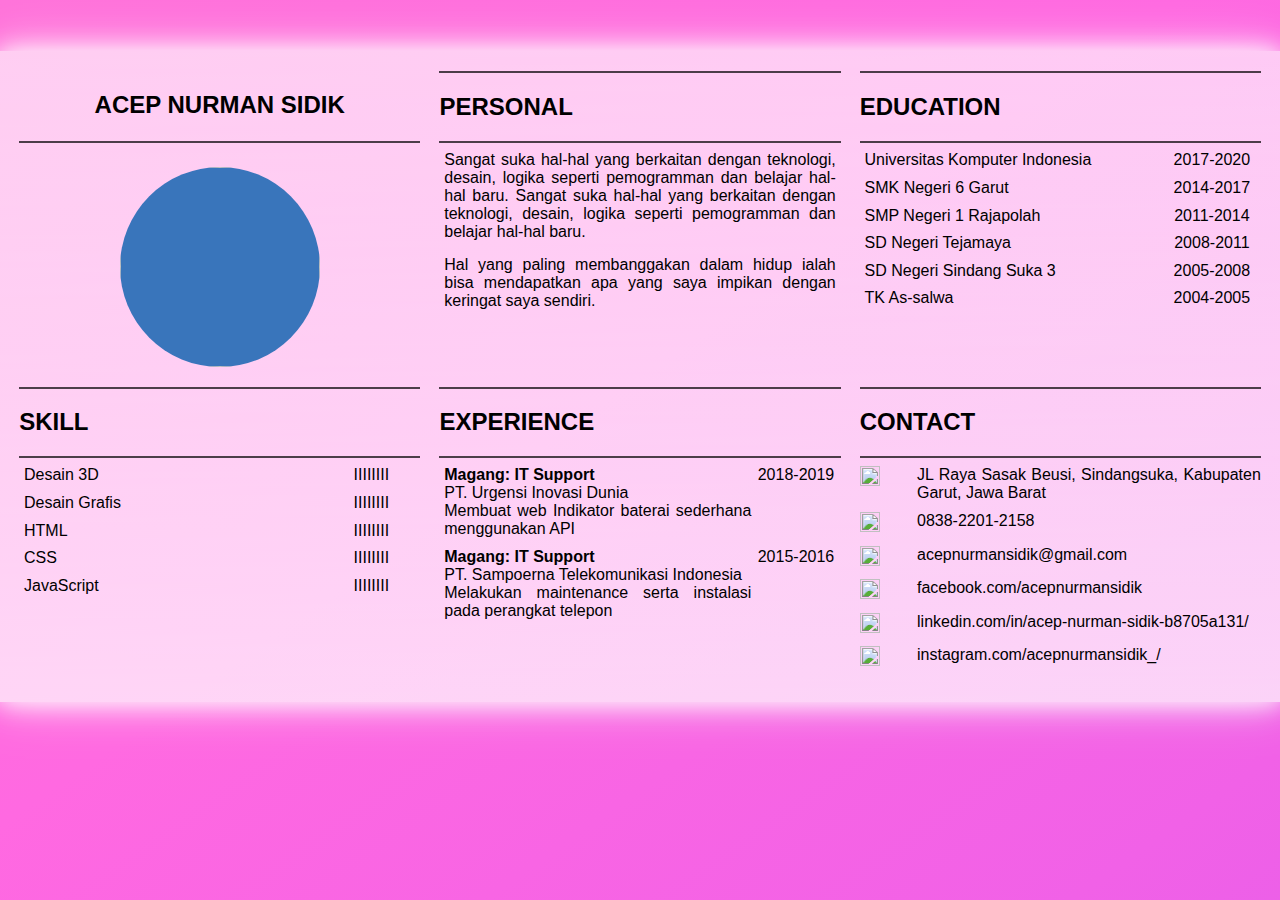
==== HTML/indexCV.html @ 0606fff9 "edit & move file indexCV.html" ====
<!DOCTYPE html>
<html lang="en">
<head>
    <meta charset="UTF-8">
    <meta http-equiv="X-UA-Compatible" content="IE=edge">
    <meta name="viewport" content="width=device-width, initial-scale=1.0">
    <link rel="stylesheet" href="../CSS/indexCV/main.css">
    <title>Curriculum Vitae</title>
</head>
<body>

    <div class="container">
        <section class="profile">
            <div class="title-dsc">
                <h2>ACEP NURMAN SIDIK</h2>
            </div>

            <figure class="description">
                <img src="../IMG/No-BG.png" class="img1">
            </figure>
        </section>

        <section class="personal">
            <div class="title-dsc">
                <h2>PERSONAL</h2>
            </div>

            <div class="description">
                <div class="text desc">
                    Sangat suka hal-hal yang berkaitan dengan teknologi, desain, logika seperti pemogramman dan belajar hal-hal baru. Sangat suka hal-hal yang berkaitan dengan teknologi, desain, logika seperti pemogramman dan belajar hal-hal baru.
                </div>

                <div class="text desc">
                    Hal yang paling membanggakan dalam hidup ialah bisa mendapatkan apa yang saya impikan dengan keringat saya sendiri.
                </div>
            </div>
        </section>

        <section class="education">
            <div class="title-dsc">
                <h2>EDUCATION</h2>
            </div>
                

            <div class="description">
                <div class="sub-description">
                    <div class="text desc">Universitas Komputer Indonesia</div>
                    <div class="text info">2017-2020</div>
                </div>

                <div class="sub-description">
                    <div class="text desc">SMK Negeri 6 Garut</div>
                    <div class="text info">2014-2017</div>
                </div>

                <div class="sub-description">
                    <div class="text desc">SMP Negeri 1 Rajapolah</div>
                    <div class="text info">2011-2014</div>
                </div>

                <div class="sub-description">
                    <div class="text desc">SD Negeri Tejamaya</div>
                    <div class="text info">2008-2011</div>
                </div>

                <div class="sub-description">
                    <div class="text desc">SD Negeri Sindang Suka 3</div>
                    <div class="text info">2005-2008</div>
                </div>

                <div class="sub-description">
                    <div class="text desc">TK As-salwa</div>
                    <div class="text info">2004-2005</div>
                </div>
            </div>
        </section>

        <section class="skill">
            <div class="title-dsc">
                <h2>SKILL</h2>
            </div>
                

            <div class="description">
                <div class="sub-description">
                    <div class="text desc">Desain 3D</div>
                    <div class="text info">IIIIIIII</div>
                </div>

                <div class="sub-description">
                    <div class="text desc">Desain Grafis</div>
                    <div class="text info">IIIIIIII</div>
                </div>

                <div class="sub-description">
                    <div class="text desc">HTML</div>
                    <div class="text info">IIIIIIII</div>
                </div>

                <div class="sub-description">
                    <div class="text desc">CSS</div>
                    <div class="text info">IIIIIIII</div>
                </div>

                <div class="sub-description">
                    <div class="text desc">JavaScript</div>
                    <div class="text info">IIIIIIII</div>
                </div>

                <!-- <div class="sub-description">
                    <div class="text desc">HTML</div>
                    <div class="text info">IIIIIIII</div>
                </div>

                <div class="sub-description">
                    <div class="text desc">CSS</div>
                    <div class="text info">IIIIIIII</div>
                </div>

                <div class="sub-description">
                    <div class="text desc">JavaScript</div>
                    <div class="text info">IIIIIIII</div>
                </div> -->
            </div>
        </section>

        <section class="experience">
            <div class="title-dsc">
                <h2>EXPERIENCE</h2>
            </div>
            
            <div class="description">
                <div class="sub-description">
                    <div class="info-description">
                        <div class="text desc">Magang: IT Support</div>
                        <div class="text desc">PT. Urgensi Inovasi Dunia</div>
                        <div class="text desc">Membuat web Indikator baterai sederhana menggunakan API</div>
                    </div>

                    <div class="info-year">
                        <div class="text info">2018-2019</div>
                    </div>
                </div>

                <div class="sub-description">
                    <div class="info-description">
                        <div class="text desc">Magang: IT Support</div>
                        <div class="text desc">PT. Sampoerna Telekomunikasi Indonesia</div>
                        <div class="text desc">Melakukan maintenance serta instalasi pada perangkat telepon</div>
                    </div>
    
                    <div class="info-year">
                        <div class="text info">2015-2016</div>
                    </div>
                </div>

                <!-- <div class="sub-description">
                    <div class="info-description">
                        <div class="text desc">Magang: IT Support</div>
                        <div class="text desc">PT. Sampoerna Telekomunikasi Indonesia</div>
                        <div class="text desc">Melakukan maintenance serta instalasi pada perangkat telepon</div>
                    </div>
    
                    <div class="info-year">
                        <div class="text info">2015-2016</div>
                    </div>
                </div> -->

                <!-- <div class="sub-description">
                    <div class="info-description">
                        <div class="text desc">Magang: IT Support</div>
                        <div class="text desc">PT. Sampoerna Telekomunikasi Indonesia</div>
                        <div class="text desc">Melakukan maintenance serta instalasi pada perangkat telepon</div>
                    </div>
    
                    <div class="info-year">
                        <div class="text info">2015-2016</div>
                    </div>
                </div> -->
        </section>

        <section class="contact">
            <div class="title-dsc">
                <h2>CONTACT</h2>
            </div>

            <div class="description">
                <div class="sub-description">
                    <div class="text info"><img src="../IMG/Icons/map.png" alt=""></div>
                    <div class="text desc"><a href="https://www.google.com/maps/place/Seni+Kaca/@-7.0444074,107.9873234,19.25z/data=!4m5!3m4!1s0x2e68ca4e3116d9db:0xec73d5e312290944!8m2!3d-7.0444472!4d107.9877417?hl=id">JL Raya Sasak Beusi, Sindangsuka, Kabupaten Garut, Jawa Barat</a></div>
                </div>

                <div class="sub-description">
                    <div class="text info"><img src="../IMG/Icons/phone-call.png" alt=""></i></div>
                    <div class="text desc">0838-2201-2158</div>
                </div>

                <div class="sub-description">
                    <div class="text info"><img src="../IMG/Icons/letter.png" alt=""></i></div>
                    <div class="text desc">acepnurmansidik@gmail.com</div>
                </div>

                <div class="sub-description">
                    <div class="text info"><img src="../IMG/Icons/facebook.png" alt=""></div>
                    <div class="text desc"><a href="https://web.facebook.com/acepnurmansidik">facebook.com/acepnurmansidik</a></div>
                </div>

                <div class="sub-description">
                    <div class="text info"><img src="../IMG/Icons/linkedin.png" alt=""></div>
                    <div class="text desc"><a href="https://www.linkedin.com/in/acep-nurman-sidik-b8705a131/">linkedin.com/in/acep-nurman-sidik-b8705a131/</a></div>
                </div>

                <div class="sub-description">
                    <div class="text info"><img src="../IMG/Icons/instagram.png" alt=""></div>
                    <div class="text desc"><a href="https://www.instagram.com/acepnurmansidik_/">instagram.com/acepnurmansidik_/</a></div>
                </div>
                
                <div class="sub-description">
                        <div class="text info"><img src="../IMG/Icons/github.png" alt=""></div>
                        <div class="text desc"><a href="https://github.com/acepnurmansidik">github.com/acepnurmansidik</a></div>
                    </div>
                </div>
        </section>
    </div>

    <script src="script.js"></script>
    
</body>
</html>
---- CSS/indexCV/main.css ----
@keyframes changecolors {
  0% {
    background-position: 0 50%;
  }
  50% {
    background-position: 100% 50%;
  }
  100% {
    background-position: 0 50%;
  }
}
body {
  padding: 0;
  margin: 0;
  font-family: Arial, Helvetica, sans-serif;
  background-image: linear-gradient(145deg, #ff73da 0, #ff69e1 12.5%, #f161e7 25%, #d959ed 37.5%, #bc53f2 50%, #984ff7 62.5%, #6a4ffc 75%, #0051ff 87.5%, #0053ff 100%);
  background-size: 400% 400%;
  background-repeat: no-repeat;
  animation: changecolors 20s ease-in-out infinite;
}
body ::-webkit-scrollbar {
  width: 0.4em;
}
body ::-webkit-scrollbar-thumb {
  background: rgba(255, 255, 255, 0.6);
  border-radius: 10px;
}
body ::-webkit-scrollbar-track {
  background: transparent;
}

.contact .info {
  flex: 0.5;
  order: 1;
  text-align: center;
}
.contact .desc {
  flex: 3;
  order: 2;
}
.contact a {
  text-decoration: none;
  color: black;
}
.contact img {
  height: 20px;
  width: 20px;
}

.container {
  display: grid;
  grid-template-columns: repeat(auto-fit, minmax(400px, 1fr));
  grid-template-rows: repeat(auto-fit, 1.2fr);
  place-items: stretch;
  place-content: stretch;
  gap: 1.2em;
  box-sizing: border-box;
  margin: calc(5vh + .5%) 0 calc(5vh + .5%) 0;
  padding: 20px 1.2em 20px 1.2em;
  background: linear-gradient(0deg, rgba(255, 255, 255, 0.6), rgba(255, 255, 255, 0.3)), linear-gradient(180deg, rgba(255, 255, 255, 0.5), rgba(255, 255, 255, 0.3));
  box-shadow: 0px 0px 50px rgba(255, 255, 255, 0.5), 0px 0px 30px rgba(255, 255, 255, 0.6), 0px 0px 20px rgba(255, 255, 255, 0.7);
}
.container .text {
  text-align: justify;
}

.personal .title-dsc, .education .title-dsc, .skill .title-dsc, .contact .title-dsc,
.experience .title-dsc, .profile .title-dsc {
  border-bottom: 2px rgba(0, 0, 0, 0.7) solid;
  border-top: 2px rgba(0, 0, 0, 0.7) solid;
}
.personal .description, .education .description, .skill .description, .contact .description,
.experience .description, .profile .description {
  display: flex;
  flex-direction: column;
  box-sizing: border-box;
  margin-bottom: 0;
}
.personal .sub-description, .education .sub-description, .skill .sub-description, .contact .sub-description,
.experience .sub-description, .profile .sub-description {
  display: flex;
  flex-direction: row;
  box-sizing: border-box;
  margin-bottom: 0.6em;
}

.personal .description, .education .description, .skill .description, .contact .description,
.experience .description {
  width: 100%;
  height: 210px;
  overflow: auto;
}

.personal, .education, .skill,
.experience, .contact, .profile {
  display: grid;
  grid-template-columns: 1fr;
  grid-template-rows: 1fr 3fr;
  place-items: stretch;
  place-content: stretch;
  gap: 0.5em;
  box-sizing: content-box;
}

.education .info, .skill .info, .personal .info {
  flex: 1;
  order: 2;
  text-align: center;
}
.education .desc, .skill .desc, .personal .desc {
  flex: 3;
  order: 1;
  margin-left: 0.3em;
  margin-right: 0.3em;
}

.experience .info-description {
  flex: 3.5;
  order: 1;
}
.experience .info-year {
  flex: 1;
  order: 2;
}
.experience .info {
  text-align: center;
}
.experience .desc {
  margin-left: 0.3em;
}
.experience .desc:nth-child(1) {
  font-weight: bold;
}

.profile {
  text-align: center;
}
.profile .title-dsc {
  border-top: none;
}
.profile .description {
  box-sizing: border-box;
  justify-content: center;
  align-items: center;
}
.profile .img1 {
  height: 200px;
  width: 200px;
  border-radius: 50%;
  background-color: #3975bb;
}

::-webkit-scrollbar {
  width: 0;
}

/*# sourceMappingURL=main.css.map */
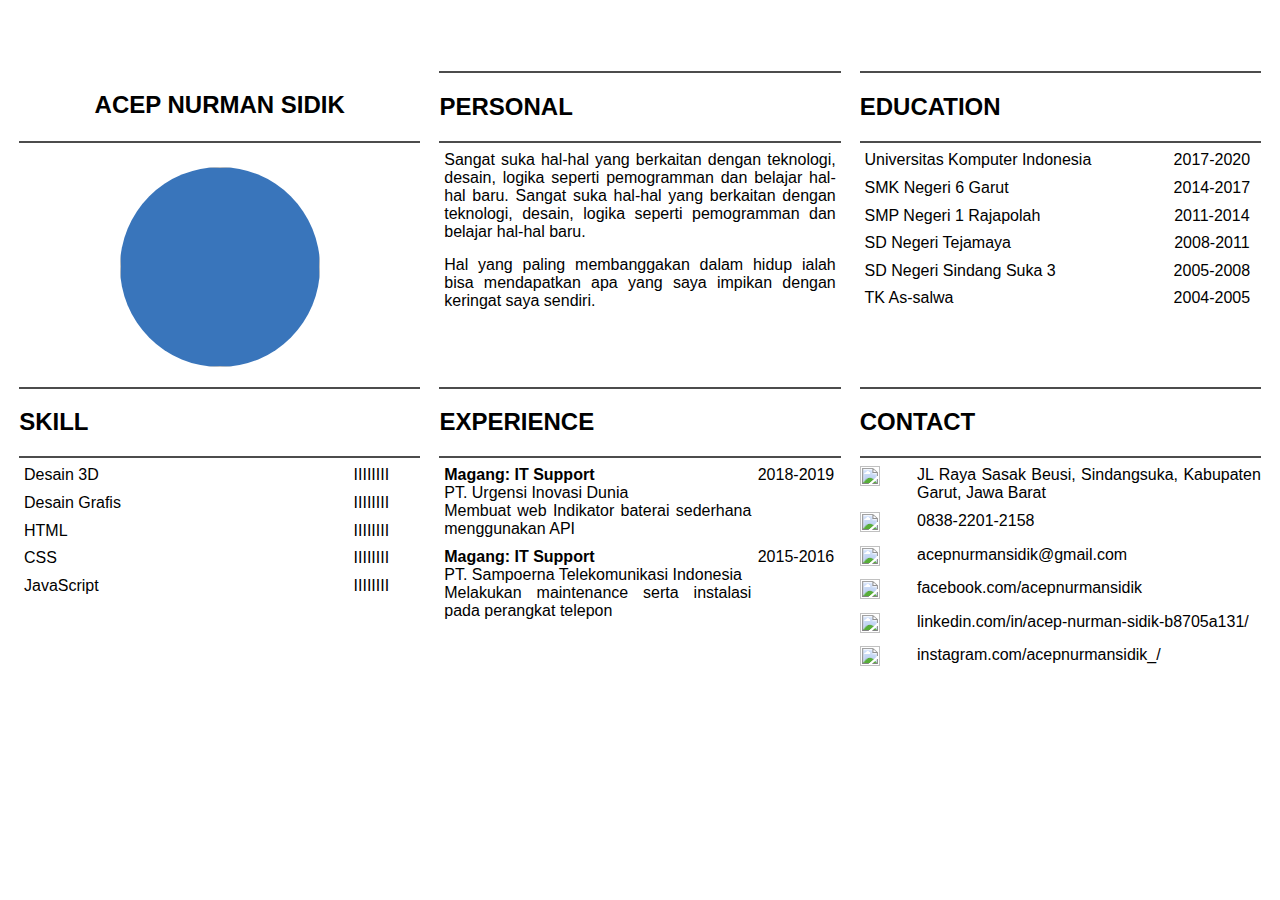
==== commit 48f72466: "fix style CSS" ====
--- a/HTML/indexCV.html
+++ b/HTML/indexCV.html
@@ -4,7 +4,7 @@
     <meta charset="UTF-8">
     <meta http-equiv="X-UA-Compatible" content="IE=edge">
     <meta name="viewport" content="width=device-width, initial-scale=1.0">
-    <link rel="stylesheet" href="../CSS/indexCV/main.css">
+    <link rel="stylesheet" href="../CSS/CVindex/CVindex.css">
     <title>Curriculum Vitae</title>
 </head>
 <body>
--- a/CSS/CVindex/CVindex.css
+++ b/CSS/CVindex/CVindex.css
@@ -0,0 +1,156 @@
+@keyframes changecolors {
+  0% {
+    background-position: 0 50%;
+  }
+  50% {
+    background-position: 100% 50%;
+  }
+  100% {
+    background-position: 0 50%;
+  }
+}
+body {
+  padding: 0;
+  margin: 0;
+  font-family: Arial, Helvetica, sans-serif;
+  background-size: 400% 400%;
+  background-repeat: no-repeat;
+  animation: changecolors 20s ease-in-out infinite;
+}
+body ::-webkit-scrollbar {
+  width: 0.4em;
+}
+body ::-webkit-scrollbar-thumb {
+  background: rgba(255, 255, 255, 0.6);
+  border-radius: 10px;
+}
+body ::-webkit-scrollbar-track {
+  background: transparent;
+}
+
+.contact .info {
+  flex: 0.5;
+  order: 1;
+  text-align: center;
+}
+.contact .desc {
+  flex: 3;
+  order: 2;
+}
+.contact a {
+  text-decoration: none;
+  color: black;
+}
+.contact img {
+  height: 20px;
+  width: 20px;
+}
+
+.container {
+  display: grid;
+  grid-template-columns: repeat(auto-fit, minmax(400px, 1fr));
+  grid-template-rows: repeat(auto-fit, 1.2fr);
+  place-items: stretch;
+  place-content: stretch;
+  gap: 1.2em;
+  box-sizing: border-box;
+  margin: calc(5vh + .5%) 0 calc(5vh + .5%) 0;
+  padding: 20px 1.2em 20px 1.2em;
+  background: linear-gradient(0deg, rgba(255, 255, 255, 0.6), rgba(255, 255, 255, 0.3)), linear-gradient(180deg, rgba(255, 255, 255, 0.5), rgba(255, 255, 255, 0.3));
+  box-shadow: 0px 0px 50px rgba(255, 255, 255, 0.5), 0px 0px 30px rgba(255, 255, 255, 0.6), 0px 0px 20px rgba(255, 255, 255, 0.7);
+}
+.container .text {
+  text-align: justify;
+}
+
+.personal .title-dsc, .education .title-dsc, .skill .title-dsc, .contact .title-dsc,
+.experience .title-dsc, .profile .title-dsc {
+  border-bottom: 2px rgba(0, 0, 0, 0.7) solid;
+  border-top: 2px rgba(0, 0, 0, 0.7) solid;
+}
+.personal .description, .education .description, .skill .description, .contact .description,
+.experience .description, .profile .description {
+  display: flex;
+  flex-direction: column;
+  box-sizing: border-box;
+  margin-bottom: 0;
+}
+.personal .sub-description, .education .sub-description, .skill .sub-description, .contact .sub-description,
+.experience .sub-description, .profile .sub-description {
+  display: flex;
+  flex-direction: row;
+  box-sizing: border-box;
+  margin-bottom: 0.6em;
+}
+
+.personal .description, .education .description, .skill .description, .contact .description,
+.experience .description {
+  width: 100%;
+  height: 210px;
+  overflow: auto;
+}
+
+.personal, .education, .skill,
+.experience, .contact, .profile {
+  display: grid;
+  grid-template-columns: 1fr;
+  grid-template-rows: 1fr 3fr;
+  place-items: stretch;
+  place-content: stretch;
+  gap: 0.5em;
+  box-sizing: content-box;
+}
+
+.education .info, .skill .info, .personal .info {
+  flex: 1;
+  order: 2;
+  text-align: center;
+}
+.education .desc, .skill .desc, .personal .desc {
+  flex: 3;
+  order: 1;
+  margin-left: 0.3em;
+  margin-right: 0.3em;
+}
+
+.experience .info-description {
+  flex: 3.5;
+  order: 1;
+}
+.experience .info-year {
+  flex: 1;
+  order: 2;
+}
+.experience .info {
+  text-align: center;
+}
+.experience .desc {
+  margin-left: 0.3em;
+}
+.experience .desc:nth-child(1) {
+  font-weight: bold;
+}
+
+.profile {
+  text-align: center;
+}
+.profile .title-dsc {
+  border-top: none;
+}
+.profile .description {
+  box-sizing: border-box;
+  justify-content: center;
+  align-items: center;
+}
+.profile .img1 {
+  height: 200px;
+  width: 200px;
+  border-radius: 50%;
+  background-color: #3975bb;
+}
+
+::-webkit-scrollbar {
+  width: 0;
+}
+
+/*# sourceMappingURL=CVindex.css.map */
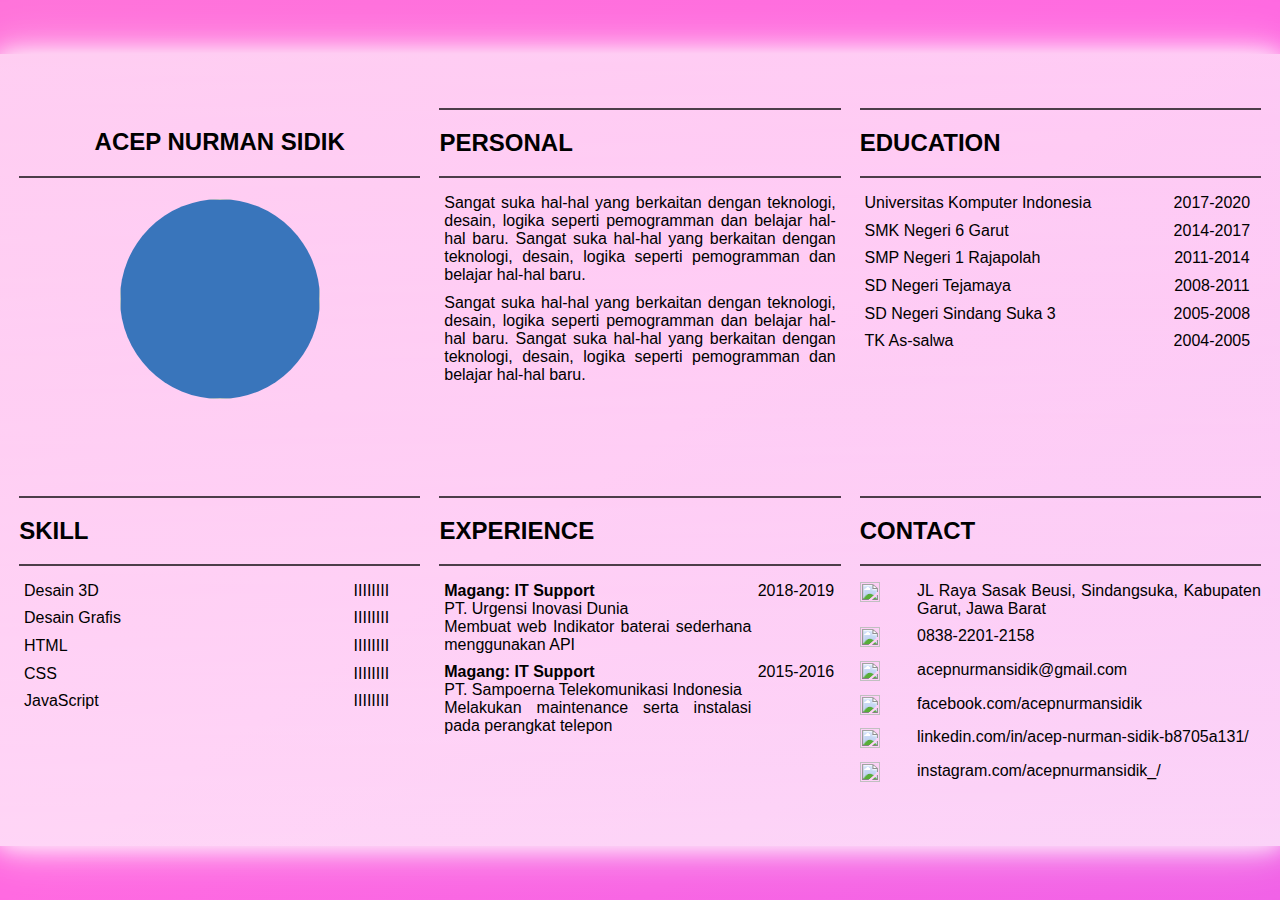
==== commit f57447eb: "modifed and add new file, fixing responsif" ====
--- a/HTML/indexCV.html
+++ b/HTML/indexCV.html
@@ -26,12 +26,16 @@
             </div>
 
             <div class="description">
-                <div class="text desc">
-                    Sangat suka hal-hal yang berkaitan dengan teknologi, desain, logika seperti pemogramman dan belajar hal-hal baru. Sangat suka hal-hal yang berkaitan dengan teknologi, desain, logika seperti pemogramman dan belajar hal-hal baru.
-                </div>
-
-                <div class="text desc">
-                    Hal yang paling membanggakan dalam hidup ialah bisa mendapatkan apa yang saya impikan dengan keringat saya sendiri.
+                <div class="sub-description">
+                    <div class="text desc">
+                        Sangat suka hal-hal yang berkaitan dengan teknologi, desain, logika seperti pemogramman dan belajar hal-hal baru. Sangat suka hal-hal yang berkaitan dengan teknologi, desain, logika seperti pemogramman dan belajar hal-hal baru.
+                    </div>
+                </div>
+
+                <div class="sub-description">
+                    <div class="text desc">
+                        Sangat suka hal-hal yang berkaitan dengan teknologi, desain, logika seperti pemogramman dan belajar hal-hal baru. Sangat suka hal-hal yang berkaitan dengan teknologi, desain, logika seperti pemogramman dan belajar hal-hal baru.
+                    </div>
                 </div>
             </div>
         </section>
@@ -164,9 +168,9 @@
                     <div class="info-year">
                         <div class="text info">2015-2016</div>
                     </div>
-                </div> -->
-
-                <!-- <div class="sub-description">
+                </div>
+
+                <div class="sub-description">
                     <div class="info-description">
                         <div class="text desc">Magang: IT Support</div>
                         <div class="text desc">PT. Sampoerna Telekomunikasi Indonesia</div>
--- a/CSS/CVindex/CVindex.css
+++ b/CSS/CVindex/CVindex.css
@@ -10,11 +10,10 @@
   }
 }
 body {
-  padding: 0;
-  margin: 0;
+  padding: 6vh 0 6vh 0;
   font-family: Arial, Helvetica, sans-serif;
+  background-image: linear-gradient(145deg, #ff73da 0, #ff69e1 12.5%, #f161e7 25%, #d959ed 37.5%, #bc53f2 50%, #984ff7 62.5%, #6a4ffc 75%, #0051ff 87.5%, #0053ff 100%);
   background-size: 400% 400%;
-  background-repeat: no-repeat;
   animation: changecolors 20s ease-in-out infinite;
 }
 body ::-webkit-scrollbar {
@@ -52,10 +51,9 @@
   grid-template-rows: repeat(auto-fit, 1.2fr);
   place-items: stretch;
   place-content: stretch;
-  gap: 1.2em;
+  gap: 0.5em;
   box-sizing: border-box;
-  margin: calc(5vh + .5%) 0 calc(5vh + .5%) 0;
-  padding: 20px 1.2em 20px 1.2em;
+  padding: 0 1.2em 0 1.2em;
   background: linear-gradient(0deg, rgba(255, 255, 255, 0.6), rgba(255, 255, 255, 0.3)), linear-gradient(180deg, rgba(255, 255, 255, 0.5), rgba(255, 255, 255, 0.3));
   box-shadow: 0px 0px 50px rgba(255, 255, 255, 0.5), 0px 0px 30px rgba(255, 255, 255, 0.6), 0px 0px 20px rgba(255, 255, 255, 0.7);
 }
@@ -63,10 +61,23 @@
   text-align: justify;
 }
 
+.personal, .education, .skill, .contact,
+.experience, .profile {
+  display: grid;
+  grid-template-columns: 1fr;
+  grid-template-rows: 1fr 3fr;
+  place-items: stretch;
+  place-content: stretch;
+  gap: 1em;
+  box-sizing: content-box;
+  align-self: center;
+}
 .personal .title-dsc, .education .title-dsc, .skill .title-dsc, .contact .title-dsc,
 .experience .title-dsc, .profile .title-dsc {
   border-bottom: 2px rgba(0, 0, 0, 0.7) solid;
   border-top: 2px rgba(0, 0, 0, 0.7) solid;
+  display: flex;
+  align-items: center;
 }
 .personal .description, .education .description, .skill .description, .contact .description,
 .experience .description, .profile .description {
@@ -84,21 +95,10 @@
 }
 
 .personal .description, .education .description, .skill .description, .contact .description,
-.experience .description {
+.experience .description, .profile .description {
   width: 100%;
-  height: 210px;
+  height: 13.125em;
   overflow: auto;
-}
-
-.personal, .education, .skill,
-.experience, .contact, .profile {
-  display: grid;
-  grid-template-columns: 1fr;
-  grid-template-rows: 1fr 3fr;
-  place-items: stretch;
-  place-content: stretch;
-  gap: 0.5em;
-  box-sizing: content-box;
 }
 
 .education .info, .skill .info, .personal .info {
@@ -131,11 +131,13 @@
   font-weight: bold;
 }
 
-.profile {
-  text-align: center;
+.personal .sub-description {
+  flex-direction: column;
 }
+
 .profile .title-dsc {
   border-top: none;
+  justify-content: center;
 }
 .profile .description {
   box-sizing: border-box;
@@ -149,8 +151,26 @@
   background-color: #3975bb;
 }
 
+* {
+  margin: 0;
+  padding: 0;
+}
+
 ::-webkit-scrollbar {
   width: 0;
 }
 
+@media (min-width: 1042px) {
+  .container {
+    display: grid;
+    grid-template-columns: repeat(3, minmax(400px, 1fr));
+    grid-template-rows: repeat(auto-fit, 1.2fr);
+    place-items: stretch;
+    place-content: stretch;
+    gap: 1.2em;
+    height: 88vh;
+    padding: 2vh 1.2em 2vh 1.2em;
+  }
+}
+
 /*# sourceMappingURL=CVindex.css.map */
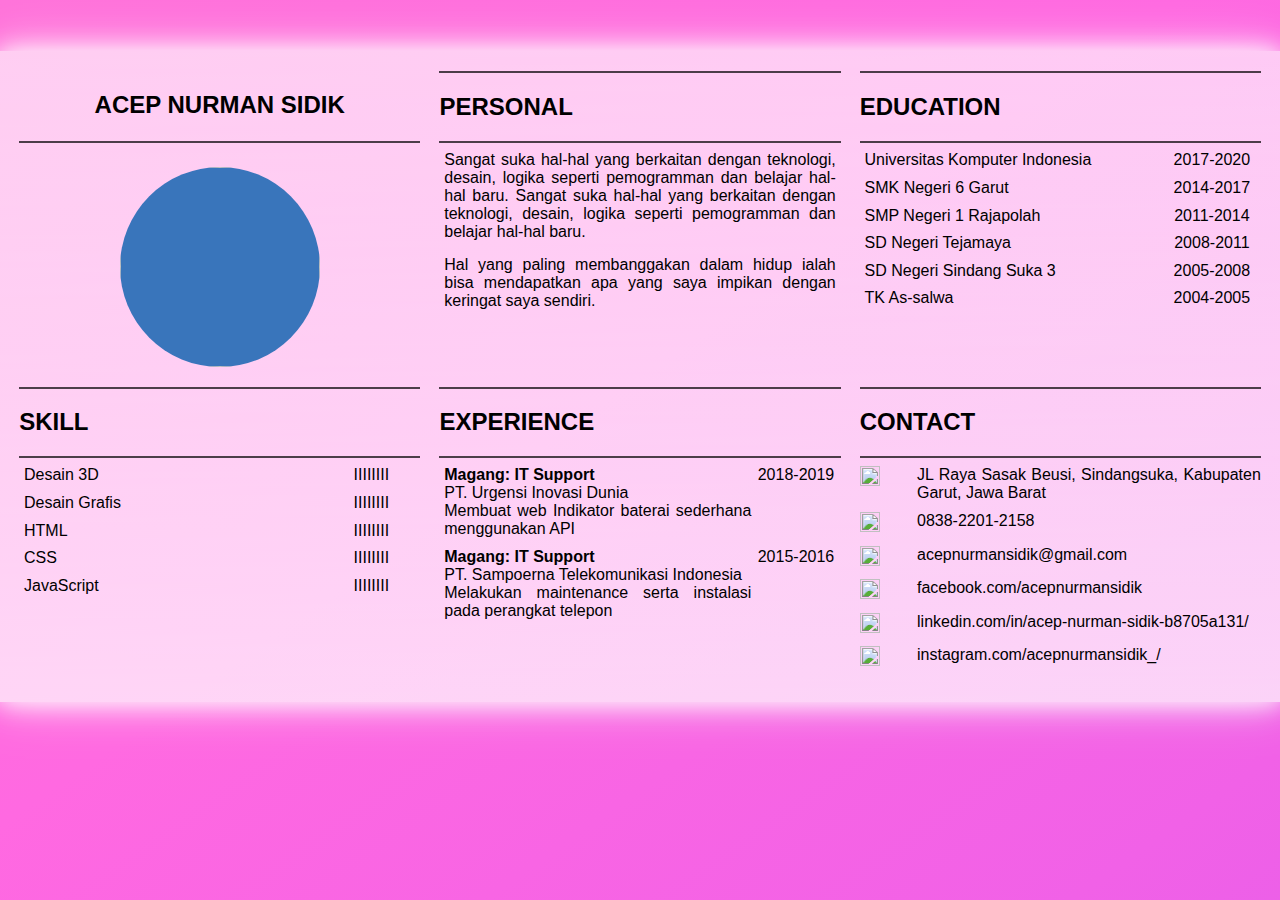
==== commit 8dc6d65f: "Merge 6d652e28b16f1d5ba2358eae525500d10ffa548a into 8188e8945fdc233fb261708a93bad259918b32a7" ====
--- a/HTML/indexCV.html
+++ b/HTML/indexCV.html
@@ -26,16 +26,12 @@
             </div>
 
             <div class="description">
-                <div class="sub-description">
-                    <div class="text desc">
-                        Sangat suka hal-hal yang berkaitan dengan teknologi, desain, logika seperti pemogramman dan belajar hal-hal baru. Sangat suka hal-hal yang berkaitan dengan teknologi, desain, logika seperti pemogramman dan belajar hal-hal baru.
-                    </div>
-                </div>
-
-                <div class="sub-description">
-                    <div class="text desc">
-                        Sangat suka hal-hal yang berkaitan dengan teknologi, desain, logika seperti pemogramman dan belajar hal-hal baru. Sangat suka hal-hal yang berkaitan dengan teknologi, desain, logika seperti pemogramman dan belajar hal-hal baru.
-                    </div>
+                <div class="text desc">
+                    Sangat suka hal-hal yang berkaitan dengan teknologi, desain, logika seperti pemogramman dan belajar hal-hal baru. Sangat suka hal-hal yang berkaitan dengan teknologi, desain, logika seperti pemogramman dan belajar hal-hal baru.
+                </div>
+
+                <div class="text desc">
+                    Hal yang paling membanggakan dalam hidup ialah bisa mendapatkan apa yang saya impikan dengan keringat saya sendiri.
                 </div>
             </div>
         </section>
@@ -168,9 +164,9 @@
                     <div class="info-year">
                         <div class="text info">2015-2016</div>
                     </div>
-                </div>
-
-                <div class="sub-description">
+                </div> -->
+
+                <!-- <div class="sub-description">
                     <div class="info-description">
                         <div class="text desc">Magang: IT Support</div>
                         <div class="text desc">PT. Sampoerna Telekomunikasi Indonesia</div>
--- a/CSS/CVindex/CVindex.css
+++ b/CSS/CVindex/CVindex.css
@@ -10,10 +10,12 @@
   }
 }
 body {
-  padding: 6vh 0 6vh 0;
+  padding: 0;
+  margin: 0;
   font-family: Arial, Helvetica, sans-serif;
   background-image: linear-gradient(145deg, #ff73da 0, #ff69e1 12.5%, #f161e7 25%, #d959ed 37.5%, #bc53f2 50%, #984ff7 62.5%, #6a4ffc 75%, #0051ff 87.5%, #0053ff 100%);
   background-size: 400% 400%;
+  background-repeat: no-repeat;
   animation: changecolors 20s ease-in-out infinite;
 }
 body ::-webkit-scrollbar {
@@ -51,9 +53,10 @@
   grid-template-rows: repeat(auto-fit, 1.2fr);
   place-items: stretch;
   place-content: stretch;
-  gap: 0.5em;
+  gap: 1.2em;
   box-sizing: border-box;
-  padding: 0 1.2em 0 1.2em;
+  margin: calc(5vh + .5%) 0 calc(5vh + .5%) 0;
+  padding: 20px 1.2em 20px 1.2em;
   background: linear-gradient(0deg, rgba(255, 255, 255, 0.6), rgba(255, 255, 255, 0.3)), linear-gradient(180deg, rgba(255, 255, 255, 0.5), rgba(255, 255, 255, 0.3));
   box-shadow: 0px 0px 50px rgba(255, 255, 255, 0.5), 0px 0px 30px rgba(255, 255, 255, 0.6), 0px 0px 20px rgba(255, 255, 255, 0.7);
 }
@@ -61,23 +64,10 @@
   text-align: justify;
 }
 
-.personal, .education, .skill, .contact,
-.experience, .profile {
-  display: grid;
-  grid-template-columns: 1fr;
-  grid-template-rows: 1fr 3fr;
-  place-items: stretch;
-  place-content: stretch;
-  gap: 1em;
-  box-sizing: content-box;
-  align-self: center;
-}
 .personal .title-dsc, .education .title-dsc, .skill .title-dsc, .contact .title-dsc,
 .experience .title-dsc, .profile .title-dsc {
   border-bottom: 2px rgba(0, 0, 0, 0.7) solid;
   border-top: 2px rgba(0, 0, 0, 0.7) solid;
-  display: flex;
-  align-items: center;
 }
 .personal .description, .education .description, .skill .description, .contact .description,
 .experience .description, .profile .description {
@@ -95,10 +85,21 @@
 }
 
 .personal .description, .education .description, .skill .description, .contact .description,
-.experience .description, .profile .description {
+.experience .description {
   width: 100%;
-  height: 13.125em;
+  height: 210px;
   overflow: auto;
+}
+
+.personal, .education, .skill,
+.experience, .contact, .profile {
+  display: grid;
+  grid-template-columns: 1fr;
+  grid-template-rows: 1fr 3fr;
+  place-items: stretch;
+  place-content: stretch;
+  gap: 0.5em;
+  box-sizing: content-box;
 }
 
 .education .info, .skill .info, .personal .info {
@@ -131,13 +132,11 @@
   font-weight: bold;
 }
 
-.personal .sub-description {
-  flex-direction: column;
+.profile {
+  text-align: center;
 }
-
 .profile .title-dsc {
   border-top: none;
-  justify-content: center;
 }
 .profile .description {
   box-sizing: border-box;
@@ -151,26 +150,8 @@
   background-color: #3975bb;
 }
 
-* {
-  margin: 0;
-  padding: 0;
-}
-
 ::-webkit-scrollbar {
   width: 0;
 }
 
-@media (min-width: 1042px) {
-  .container {
-    display: grid;
-    grid-template-columns: repeat(3, minmax(400px, 1fr));
-    grid-template-rows: repeat(auto-fit, 1.2fr);
-    place-items: stretch;
-    place-content: stretch;
-    gap: 1.2em;
-    height: 88vh;
-    padding: 2vh 1.2em 2vh 1.2em;
-  }
-}
-
 /*# sourceMappingURL=CVindex.css.map */
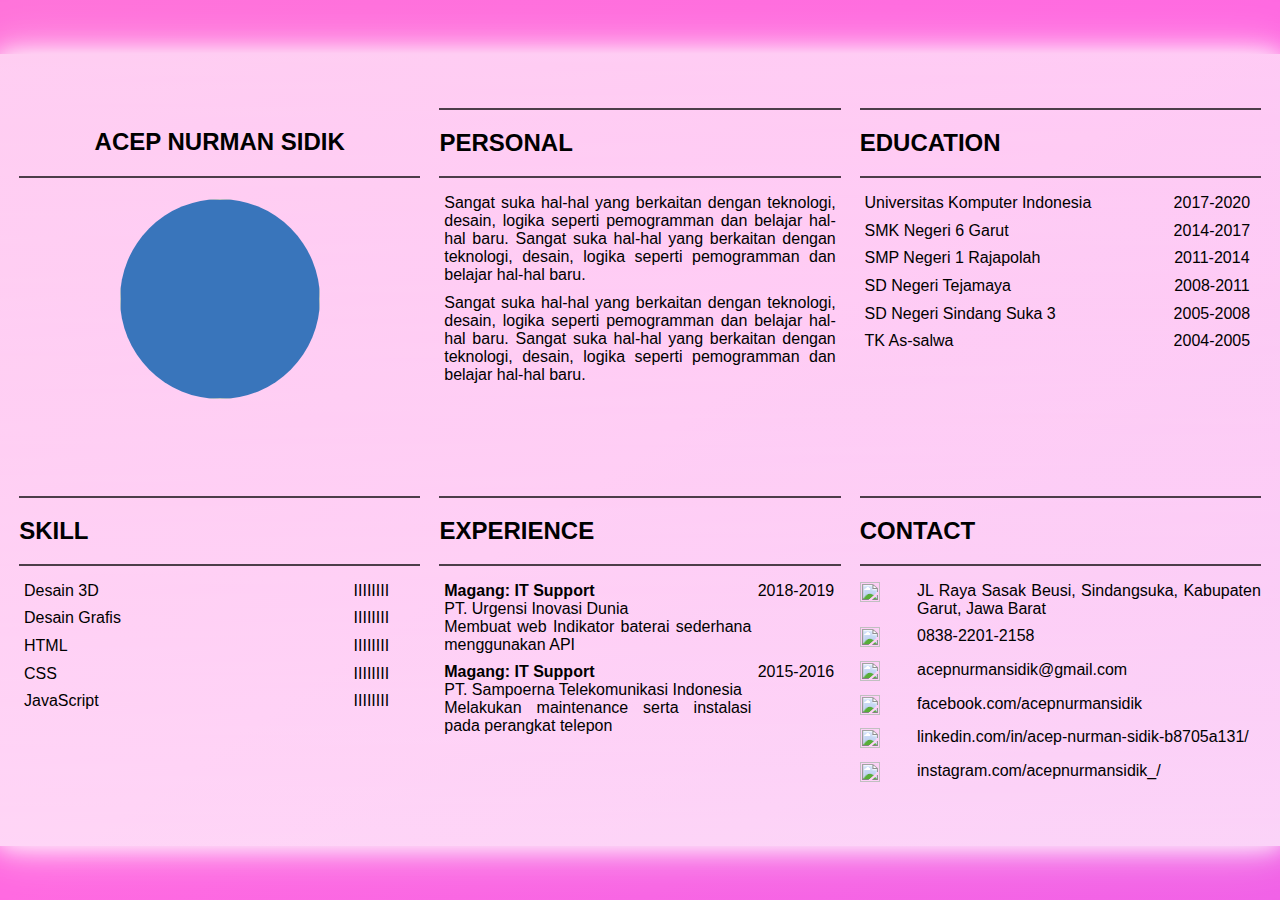
==== commit 4ec73082: "fixing responsif" ====
--- a/HTML/indexCV.html
+++ b/HTML/indexCV.html
@@ -26,12 +26,16 @@
             </div>
 
             <div class="description">
-                <div class="text desc">
-                    Sangat suka hal-hal yang berkaitan dengan teknologi, desain, logika seperti pemogramman dan belajar hal-hal baru. Sangat suka hal-hal yang berkaitan dengan teknologi, desain, logika seperti pemogramman dan belajar hal-hal baru.
-                </div>
-
-                <div class="text desc">
-                    Hal yang paling membanggakan dalam hidup ialah bisa mendapatkan apa yang saya impikan dengan keringat saya sendiri.
+                <div class="sub-description">
+                    <div class="text desc">
+                        Sangat suka hal-hal yang berkaitan dengan teknologi, desain, logika seperti pemogramman dan belajar hal-hal baru. Sangat suka hal-hal yang berkaitan dengan teknologi, desain, logika seperti pemogramman dan belajar hal-hal baru.
+                    </div>
+                </div>
+
+                <div class="sub-description">
+                    <div class="text desc">
+                        Sangat suka hal-hal yang berkaitan dengan teknologi, desain, logika seperti pemogramman dan belajar hal-hal baru. Sangat suka hal-hal yang berkaitan dengan teknologi, desain, logika seperti pemogramman dan belajar hal-hal baru.
+                    </div>
                 </div>
             </div>
         </section>
@@ -164,9 +168,9 @@
                     <div class="info-year">
                         <div class="text info">2015-2016</div>
                     </div>
-                </div> -->
-
-                <!-- <div class="sub-description">
+                </div>
+
+                <div class="sub-description">
                     <div class="info-description">
                         <div class="text desc">Magang: IT Support</div>
                         <div class="text desc">PT. Sampoerna Telekomunikasi Indonesia</div>
@@ -223,7 +227,7 @@
         </section>
     </div>
 
-    <script src="script.js"></script>
+    <script src="../JS/CVscript.js"></script>
     
 </body>
 </html>--- a/CSS/CVindex/CVindex.css
+++ b/CSS/CVindex/CVindex.css
@@ -10,12 +10,10 @@
   }
 }
 body {
-  padding: 0;
-  margin: 0;
+  padding: 6vh 0 6vh 0;
   font-family: Arial, Helvetica, sans-serif;
   background-image: linear-gradient(145deg, #ff73da 0, #ff69e1 12.5%, #f161e7 25%, #d959ed 37.5%, #bc53f2 50%, #984ff7 62.5%, #6a4ffc 75%, #0051ff 87.5%, #0053ff 100%);
   background-size: 400% 400%;
-  background-repeat: no-repeat;
   animation: changecolors 20s ease-in-out infinite;
 }
 body ::-webkit-scrollbar {
@@ -53,10 +51,9 @@
   grid-template-rows: repeat(auto-fit, 1.2fr);
   place-items: stretch;
   place-content: stretch;
-  gap: 1.2em;
+  gap: 0.5em;
   box-sizing: border-box;
-  margin: calc(5vh + .5%) 0 calc(5vh + .5%) 0;
-  padding: 20px 1.2em 20px 1.2em;
+  padding: 0 1.2em 0 1.2em;
   background: linear-gradient(0deg, rgba(255, 255, 255, 0.6), rgba(255, 255, 255, 0.3)), linear-gradient(180deg, rgba(255, 255, 255, 0.5), rgba(255, 255, 255, 0.3));
   box-shadow: 0px 0px 50px rgba(255, 255, 255, 0.5), 0px 0px 30px rgba(255, 255, 255, 0.6), 0px 0px 20px rgba(255, 255, 255, 0.7);
 }
@@ -64,10 +61,23 @@
   text-align: justify;
 }
 
+.personal, .education, .skill, .contact,
+.experience, .profile {
+  display: grid;
+  grid-template-columns: 1fr;
+  grid-template-rows: 1fr 3fr;
+  place-items: stretch;
+  place-content: stretch;
+  gap: 1em;
+  box-sizing: content-box;
+  align-self: center;
+}
 .personal .title-dsc, .education .title-dsc, .skill .title-dsc, .contact .title-dsc,
 .experience .title-dsc, .profile .title-dsc {
   border-bottom: 2px rgba(0, 0, 0, 0.7) solid;
   border-top: 2px rgba(0, 0, 0, 0.7) solid;
+  display: flex;
+  align-items: center;
 }
 .personal .description, .education .description, .skill .description, .contact .description,
 .experience .description, .profile .description {
@@ -75,6 +85,9 @@
   flex-direction: column;
   box-sizing: border-box;
   margin-bottom: 0;
+  width: 100%;
+  height: 13.125em;
+  overflow: auto;
 }
 .personal .sub-description, .education .sub-description, .skill .sub-description, .contact .sub-description,
 .experience .sub-description, .profile .sub-description {
@@ -82,24 +95,6 @@
   flex-direction: row;
   box-sizing: border-box;
   margin-bottom: 0.6em;
-}
-
-.personal .description, .education .description, .skill .description, .contact .description,
-.experience .description {
-  width: 100%;
-  height: 210px;
-  overflow: auto;
-}
-
-.personal, .education, .skill,
-.experience, .contact, .profile {
-  display: grid;
-  grid-template-columns: 1fr;
-  grid-template-rows: 1fr 3fr;
-  place-items: stretch;
-  place-content: stretch;
-  gap: 0.5em;
-  box-sizing: content-box;
 }
 
 .education .info, .skill .info, .personal .info {
@@ -132,11 +127,13 @@
   font-weight: bold;
 }
 
-.profile {
-  text-align: center;
+.personal .sub-description {
+  flex-direction: column;
 }
+
 .profile .title-dsc {
   border-top: none;
+  justify-content: center;
 }
 .profile .description {
   box-sizing: border-box;
@@ -150,8 +147,26 @@
   background-color: #3975bb;
 }
 
+* {
+  margin: 0;
+  padding: 0;
+}
+
 ::-webkit-scrollbar {
   width: 0;
 }
 
+@media (min-width: 1042px) and (min-height: 714px) {
+  .container {
+    display: grid;
+    grid-template-columns: repeat(3, minmax(400px, 1fr));
+    grid-template-rows: repeat(auto-fit, 1.2fr);
+    place-items: stretch;
+    place-content: stretch;
+    gap: 1.2em;
+    height: 88vh;
+    padding: 2vh 1.2em 2vh 1.2em;
+  }
+}
+
 /*# sourceMappingURL=CVindex.css.map */
